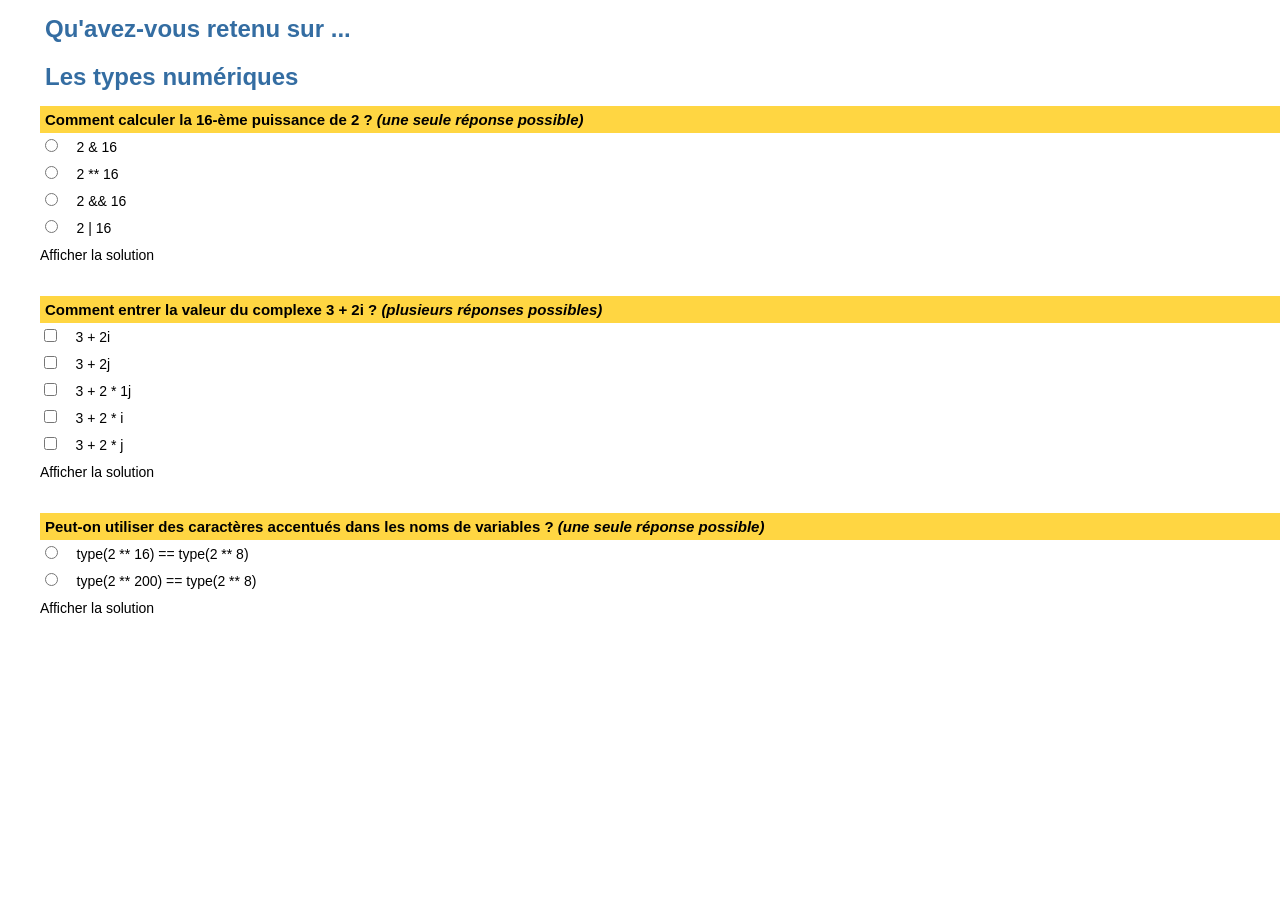
==== python/session-2016-03-idf/1_fonctions/quizz/2-typesNum.html @ be22f6e9 "Ajout du QCM sur les types numeriques" ====
<html>
	<head>
		<meta http-equiv="content-type" content="text/html; charset=UTF-8" />
		<title>Quizz Python Partie 2</title>
		<style type="text/css">   
			<!--  
body { 
	margin-left : 10; margin-right : 20; margin-top : 0;  background-color:#ffffff; 
	font-family : Arial, Helvetica, sans-serif;
	text-align: left;
} 

.titlebanner {
	margin-left:30px; margin-right : 40;
	font-size: 24px; color: #606060;
	font-weight: bold;
	
}

.titlebanner h1 {
	margin-left:30px; vertical-align: bottom;
}

.thematique {
	margin-left:30px; margin-right : 200px; background-color:#ffffff;
	padding:5px;
	margin-top : 10px;
	width:100%;
	font-size : 24px; 
	font-weight: bold;
	color: #346DA2;
	text-align: left;
}

.question {
	margin-left:30px; margin-top:10px;
	width:100%;
	background-color:#FFD642;
	color:black;
	font-weight:bold;
	padding:5px;
	margin-bottom:2px;
	text-align:left;
	clear:both;
	font-size:15px;
}

.reponses {
	margin-left:30px;
	margin-top:2px;
	text-align:left;
	line-height:25px;
	font-size:14px
}

.reponses a:link, .reponses a:visited {color : #263033; text-decoration : underline; cursor:pointer;} 
.reponses a:hover {color : #5494a4; text-decoration : underline; cursor:pointer;} 

LABEL.reponse {
	font-weight: bold;
	cursor:pointer;display:inline;
}

LABEL.none {
	font-weight: normal;
	cursor:pointer;display:inline;
}
			-->  
		</style>  
		<script type="text/javascript">
			<!-- Fonction verifier_question + afficher explication -->
			<!--
			function afficher_cb_soluce(id) {
				document.getElementById('boutton_'+id).style.display="none";
				document.getElementById(id+'soluce').style.display="block";
				var answers = document.getElementsByName(id+'true');
				for (var i=0; i < answers.length; i++) {
					answers[i].style.backgroundColor = "#4CFF00";
					answers[i].style.fontWeight = "bold";
				}
				return true;
			}
			-->
		</script>
	</head>
	<body>
		<!-- En-tete -->
		<!-- <h1 class="titlebanner" >Qu'avez-vous retenu sur ...</h1> -->
		<div class="thematique">Qu'avez-vous retenu sur ...</div>
		
		<!-- En-tete -->
		<div class="thematique">Les types numériques</div>
		
		<!-- Question 1 -->
		<div class="question">Comment calculer la 16-ème puissance de 2 ? <i>(une seule réponse possible)</i></div>
		<div class="reponses">
			<input type="radio" id="Q1reponse1" name="Q2">&nbsp;&nbsp;&nbsp;
			<label onmouseover=this.className="reponse" onmouseout=this.className="none" for="Q1reponse1" id="label_Q1reponse1" >2 & 16</label>
		</div>
		<div class="reponses">
			<input type="radio" id="Q1reponse2
			<" name="Q2">&nbsp;&nbsp;&nbsp;
			<label onmouseover=this.className="reponse" onmouseout=this.className="none" for="Q1reponse2" id="label_Q1reponse2" name="Q1true" >2 ** 16&nbsp;</label>
		</div>
		<div class="reponses">
			<input type="radio" id="Q1reponse3
			<" name="Q2">&nbsp;&nbsp;&nbsp;
			<label onmouseover=this.className="reponse" onmouseout=this.className="none" for="Q1reponse3" id="label_Q1reponse3" >2 && 16</label>
		</div>
		<div class="reponses">
			<input type="radio" id="Q1reponse4
			<" name="Q2">&nbsp;&nbsp;&nbsp;
			<label onmouseover=this.className="reponse" onmouseout=this.className="none" for="Q1reponse4" id="label_Q1reponse4" >2 | 16</label>
		</div>
		<div class="reponses" id="boutton_Q1">
			<a onclick="javascript:afficher_cb_soluce('Q1');">Afficher la solution</a>
		</div>
		<div class="reponses" id="Q1soluce"  style="display: none;">
			<b>Le signe puissance en python est **</b>
		</div>
		<br>

		<!-- Question 2 -->
		<div class="question">Comment entrer la valeur du complexe 3 + 2i ? <i>(plusieurs réponses possibles)</i></div>
		<div class="reponses">
			<input type="checkbox" id="Q2reponse1">&nbsp;&nbsp;&nbsp;
			<label onmouseover=this.className="reponse" onmouseout=this.className="none" for="Q2reponse1" id="label_Q2reponse1" >3 + 2i</label>
		</div>
		<div class="reponses">
			<input type="checkbox" id="Q2reponse2">&nbsp;&nbsp;&nbsp;
			<label onmouseover=this.className="reponse" onmouseout=this.className="none" for="Q2reponse2" id="label_Q2reponse2" name="Q2true" >3 + 2j&nbsp;</label>
		</div>
		<div class="reponses">
			<input type="checkbox" id="Q2reponse3">&nbsp;&nbsp;&nbsp;
			<label onmouseover=this.className="reponse" onmouseout=this.className="none" for="Q2reponse3" id="label_Q2reponse3" name="Q2true" >3 + 2 * 1j&nbsp;</label>
		</div>
		<div class="reponses">
			<input type="checkbox" id="Q2reponse4">&nbsp;&nbsp;&nbsp;
			<label onmouseover=this.className="reponse" onmouseout=this.className="none" for="Q2reponse4" id="label_Q2reponse4" >3 + 2 * i</label>
		</div>
		<div class="reponses">
			<input type="checkbox" id="Q2reponse5">&nbsp;&nbsp;&nbsp;
			<label onmouseover=this.className="reponse" onmouseout=this.className="none" for="Q2reponse5" id="label_Q2reponse5" >3 + 2 * j</label>
		</div>
		<div class="reponses" id="boutton_Q2">
			<a onclick="javascript:afficher_cb_soluce('Q2');">Afficher la solution</a>
		</div>
		<div class="reponses" id="Q2soluce"  style="display: none;">
			<b>Les anglais utilisent 'j' plutôt que notre 'i'<br>Les deux dernières formes font référence à une variable "normale" qui s'appellerait 'i' ou 'j'</b>
		</div>
		<br>

		<!-- Question 3 -->
		<div class="question">Peut-on utiliser des caractères accentués dans les noms de variables ? <i>(une seule réponse possible)</i></div>
		<div class="reponses">
			<input type="radio" id="Q3reponse1" name="Q2">&nbsp;&nbsp;&nbsp;
			<label onmouseover=this.className="reponse" onmouseout=this.className="none" for="Q3reponse1" id="label_Q3reponse1" name="Q3true" >type(2 ** 16) == type(2 ** 8)&nbsp;</label>
		</div>
		<div class="reponses">
			<input type="radio" id="Q3reponse2
			<" name="Q2">&nbsp;&nbsp;&nbsp;
			<label onmouseover=this.className="reponse" onmouseout=this.className="none" for="Q3reponse2" id="label_Q3reponse2" >type(2 ** 200) == type(2 ** 8)</label>
		</div>
		<div class="reponses" id="boutton_Q3">
			<a onclick="javascript:afficher_cb_soluce('Q3');">Afficher la solution</a>
		</div>
		<div class="reponses" id="Q3soluce"  style="display: none;">
			<b>Les petites (8 et 16) puissances de 2 sont toutes deux assez petites pour être représentées par des entiers simples.<br>
				Par contre 2**200 est beaucoup trop gros pour être représenté par un entier simple, c'est un entier long.</b>
		</div>
		<br>

		
	</body>
</html>
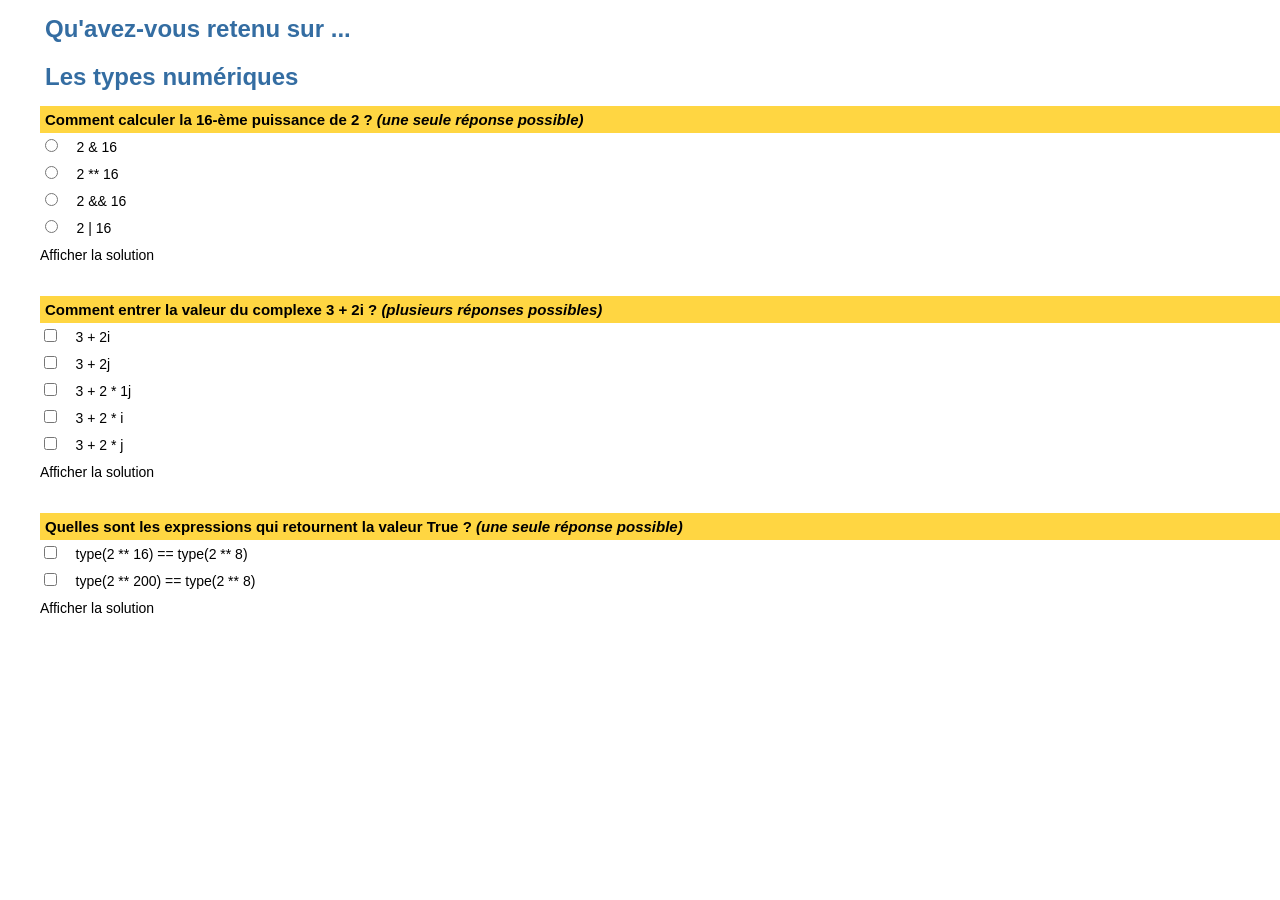
==== commit 70c734bf: "Corrections sur les quizz d'introduction" ====
--- a/python/session-2016-03-idf/1_fonctions/quizz/2-typesNum.html
+++ b/python/session-2016-03-idf/1_fonctions/quizz/2-typesNum.html
@@ -151,14 +151,13 @@
 		<br>
 
 		<!-- Question 3 -->
-		<div class="question">Peut-on utiliser des caractères accentués dans les noms de variables ? <i>(une seule réponse possible)</i></div>
+		<div class="question">Quelles sont les expressions qui retournent la valeur True ? <i>(une seule réponse possible)</i></div>
 		<div class="reponses">
-			<input type="radio" id="Q3reponse1" name="Q2">&nbsp;&nbsp;&nbsp;
+			<input type="checkbox" id="Q3reponse1" >&nbsp;&nbsp;&nbsp;
 			<label onmouseover=this.className="reponse" onmouseout=this.className="none" for="Q3reponse1" id="label_Q3reponse1" name="Q3true" >type(2 ** 16) == type(2 ** 8)&nbsp;</label>
 		</div>
 		<div class="reponses">
-			<input type="radio" id="Q3reponse2
-			<" name="Q2">&nbsp;&nbsp;&nbsp;
+			<input type="checkbox" id="Q3reponse2" >&nbsp;&nbsp;&nbsp;
 			<label onmouseover=this.className="reponse" onmouseout=this.className="none" for="Q3reponse2" id="label_Q3reponse2" >type(2 ** 200) == type(2 ** 8)</label>
 		</div>
 		<div class="reponses" id="boutton_Q3">
